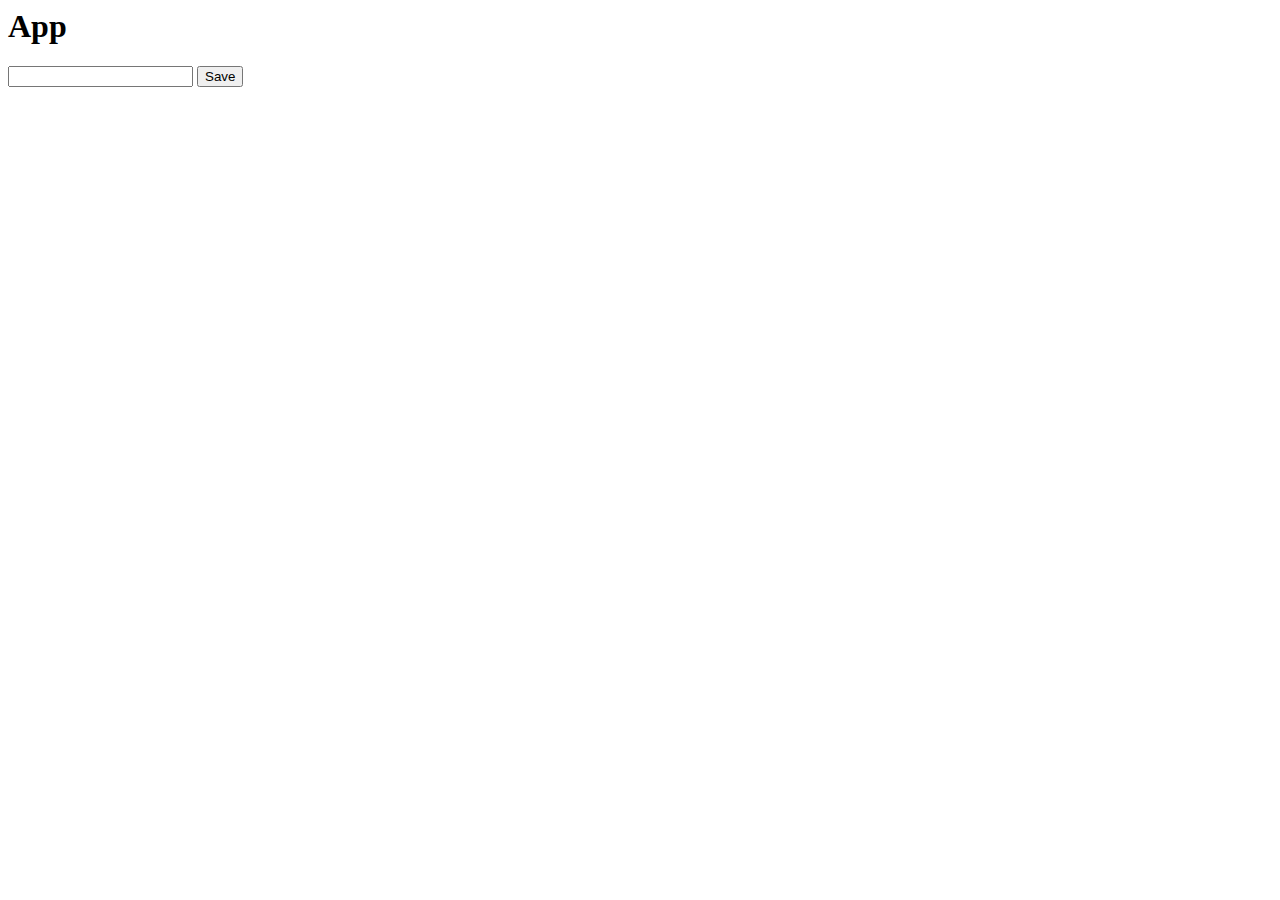
==== jereis.html @ ba8489d0 "first commit" ====
<html>
<head>
  <style> 
    .hide{
      display: none;
    }
    
  </style>
    <title>jereis</title>
    
</head>
<body>
     <div class="container">
       <h1>App</h1>

<form method="POST" name="sample">

    <input type="text" name="task">
    <input type="button" name="add" value="Save" onclick="addResponse();" class="btn">
<br>
            <table id="tbl" class="table hide" border= 1>
                <thead>
                <th>no</th> 
                <th>Task</th>
                <th>Status</th>
                <th>Button</th>
               
                </thead>
                
                 <tbody>
                     
                 </tbody>
             </table>

</form>    
</div>
<br>


<!--peirama gia auto 
<p id="duck">AE</p>
<button id="kubi" type="color: red;" onclick="red()">Quack</button> -->

<script>


const bob = document.querySelector(".table")
let metra = 1;

function addResponse()
    {  
        var no  = 1; 
        var task=document.sample.task.value; 

        let listask = {task:task, status: status="In Progress"}
        
        var tr = document.createElement('tr');

        let arr = [];
        arr.push(listask);
        console.log(arr);

        
      if(task.length == 0 || task == " "){
        alert("Give a task please")
        }else{

        for(let i = 0; i < arr.length; i++){
        bob.classList.remove("hide") 
        
        var td1 = tr.appendChild(document.createElement('td'));
        td1.innerHTML= metra;

        var td2 = tr.appendChild(document.createElement('td'));
        td2.innerHTML= task;

        var td3 = tr.appendChild(document.createElement('td'));
        td3.appendChild(document.createTextNode(arr[i].status));

        var td4 = tr.appendChild(document.createElement('td'));
        td4.innerHTML='<input type="button" name="up" value="Update" onclick="updt(this);" class="btn btn-primary"> <input type="button" name="del" value="Delete" onclick="dlt(this);" class="btn">'

        document.getElementById("tbl").appendChild(tr);
        metra++;
         }
      }
    }

    function dlt(stud){
        var s=stud.parentNode.parentNode;
        s.parentNode.removeChild(s);
    }
    function updt(stud){
      var je = stud.parentNode;
      console.log(je)
      je.previousSibling.innerText = "Complete"; //
    }

</script>

    </body>
</html>
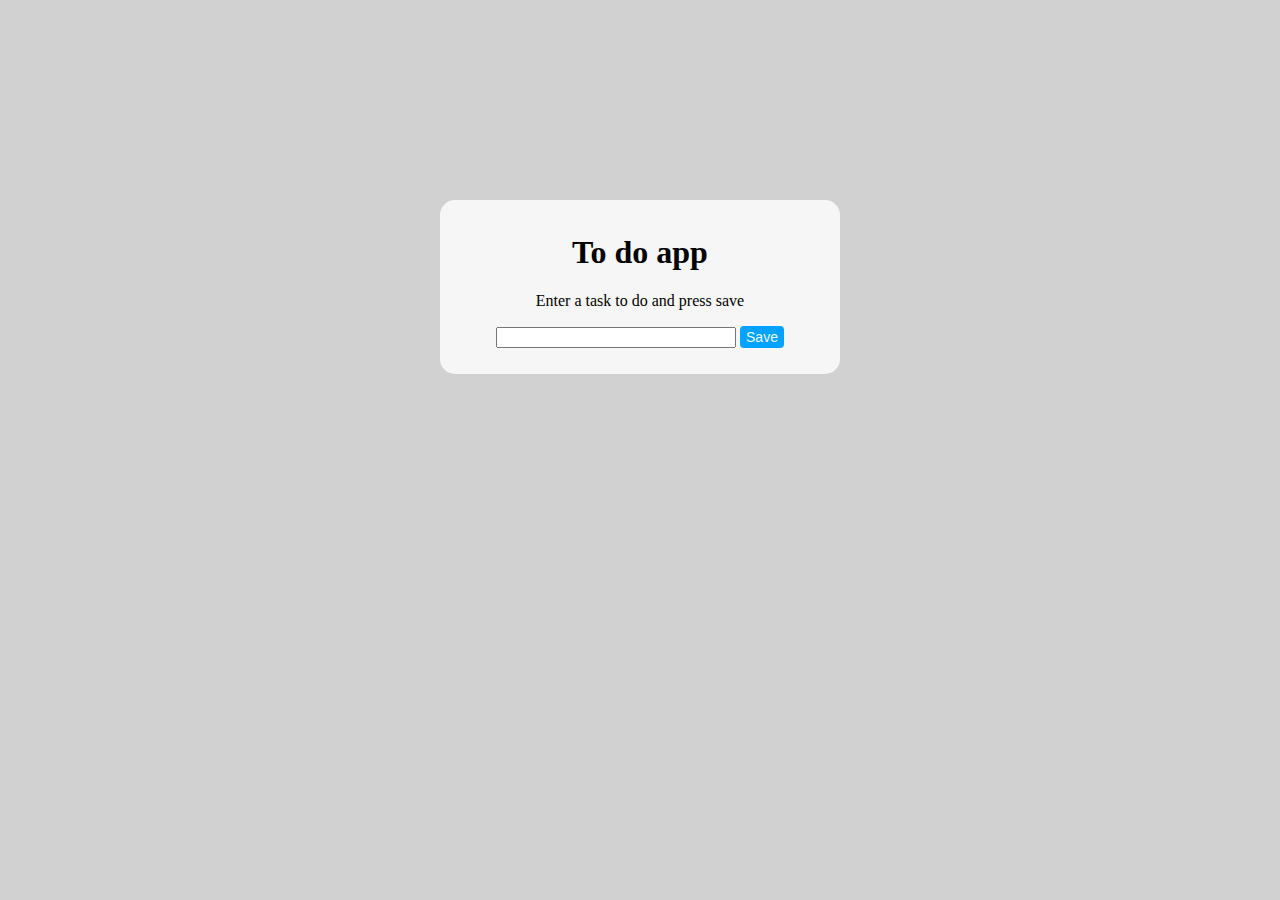
==== commit 7848c1ff: "css was written" ====
--- a/jereis.html
+++ b/jereis.html
@@ -1,39 +1,95 @@
 <html>
 <head>
   <style> 
-    .hide{
+    body{
+      background-color: rgb(209, 209, 209);
+      font-style: inherit;
+    }
+    .hide {
       display: none;
     }
-    
+
+    .container{ 
+      border-style: none;
+      border-radius: 15px;
+      background-color: rgb(247, 246, 246);
+      padding-top: 12.5px;
+      padding-bottom: 10px;
+      width: 400px;
+      text-align: center;
+      margin: auto;
+      margin-top: 200px;
+      font-style: courier;
+    }
+    input[type=text]{
+      width: 60%;
+    }
+    input[name=add]{
+      background-color: rgb(0, 162, 255);
+      color:aliceblue;
+      border-radius: 4px;
+      border: none;
+      padding: 3px 6px;
+      font-size: 14px;
+    }
+    input[name=up]{
+      background-color: rgba(98, 184, 58, 0.966);
+      color:aliceblue;
+      border-radius: 4px;
+      border: none;
+      padding: 3px 6px;
+      font-size: 14px;
+    }
+    input[name=del]{
+      background-color: rgb(226, 62, 62);
+      color:aliceblue;
+      border-radius: 4px;
+      border: none;
+      padding: 3px 6px;
+      font-size: 14px;
+    }
+    table{
+      border-style: none;
+      margin:auto;
+      width: 450px;
+      text-align: center;
+      border-radius: 15px;
+      background-color: rgb(241, 241, 241);
+      padding: 20px 30px 20px 30px;
+    }
+    th,td {
+    padding: 8px;
+    text-align: center;
+    border-bottom: 0.3px solid #DDD;
+    }
+
+
   </style>
     <title>jereis</title>
     
 </head>
 <body>
-     <div class="container">
-       <h1>App</h1>
+  <div class="container">
+       <h1>To do app</h1>
+       <p>Enter a task to do and press save</p>
 
 <form method="POST" name="sample">
 
-    <input type="text" name="task">
+    <input type="text" name="task" id="textarea">
     <input type="button" name="add" value="Save" onclick="addResponse();" class="btn">
-<br>
-            <table id="tbl" class="table hide" border= 1>
-                <thead>
-                <th>no</th> 
-                <th>Task</th>
-                <th>Status</th>
-                <th>Button</th>
-               
-                </thead>
-                
-                 <tbody>
-                     
-                 </tbody>
-             </table>
+  </div>
+<br><br>
+        <table id="tbl" class="table hide">
+            <thead>
+              <th>No.</th> 
+              <th>Task</th>
+              <th>Status</th>
+              <th>Button</th>             
+            </thead>
+            <tbody></tbody>
+        </table>
+</form>    
 
-</form>    
-</div>
 <br>
 
 
@@ -42,7 +98,6 @@
 <button id="kubi" type="color: red;" onclick="red()">Quack</button> -->
 
 <script>
-
 
 const bob = document.querySelector(".table")
 let metra = 1;
@@ -82,19 +137,26 @@
 
         document.getElementById("tbl").appendChild(tr);
         metra++;
-         }
+        }
       }
     }
+
+    if(task.length == ""){
+        bob.classList.add("hide")
+      }
+
 
     function dlt(stud){
         var s=stud.parentNode.parentNode;
         s.parentNode.removeChild(s);
     }
+
     function updt(stud){
       var je = stud.parentNode;
       console.log(je)
-      je.previousSibling.innerText = "Complete"; //
+      je.previousSibling.innerText = "Complete";
     }
+  
 
 </script>
 
